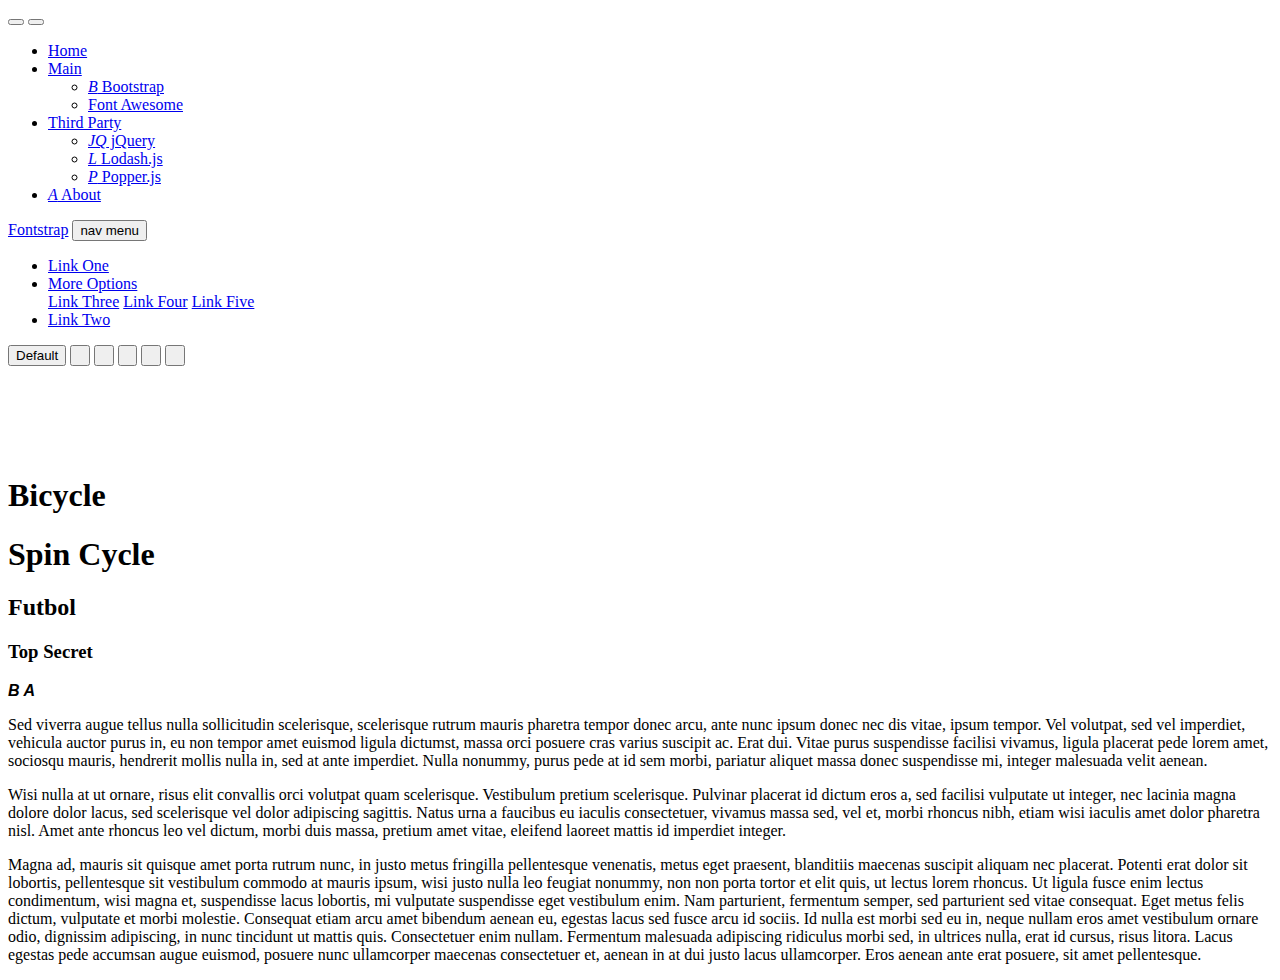
==== html-sandbox.html @ d14d0ad5 "Updated default example" ====
<!DOCTYPE html>
<html>
<head>
  <title>Website Title</title>
  <meta charset="UTF-8">

  <link rel="stylesheet" href="http://dev.nretnil.com/staging/tools/fontstrap/css/fontstrap.min.css?v=1.2.6">

  <style>
    .black:focus{outline-color:#000000;}
    .red:focus{outline-color:#d9534f;}
    .blue:focus{outline-color:#428bca;}
    .orange:focus{outline-color:#f0ad4e;}
    .green:focus{outline-color:#5cb85c;}
    .aqua:focus{outline-color:#5bc0de;}
    .fa strong {Font-Family: Arial;}
    .fa.fa-caret-right{top: 3px;position: relative;}
  </style>
</head>
<body>
  <div class="offcanvas-menu bg-secondary">
    <div class="offcanvas-menu-header clearfix">
      <button class="py-3 px-4 text-white menu-lock-toggle"><i class="fa fa-unlock"></i></button>
      <button class="pull-right offcanvas-menu-toggle py-3 px-4 text-white"><i class="fa fa-times"></i></button>
    </div>
    <ul>
      <li><a href="#"><i class="fa fa-home fa-fw mr-2"></i> Home</a></li>
      <li class='submenu-toggle'>
        <a href='#'><i class="fa fa-medium fa-fw mr-2"></i> Main</a>
        <ul class="submenu">
          <li><a target="_blank" href="https://v4-alpha.getbootstrap.com"><span data-toggle="tooltip" data-placement="right" title="4.0.0-beta"><i class="fa fa-text fa-fw mr-2">B</i> Bootstrap</span></a></li>
          <li><a target="_blank" href="http://fontawesome.io"><span data-toggle="tooltip" data-placement="right" title="4.7.0"><i class="fa fa-font-awesome fa-fw mr-2"></i> Font Awesome</span></a></li>
        </ul>
      </li>
      <li class='submenu-toggle'>
        <a href='#'><i class="fa fa-text-width fa-fw mr-2"></i> Third Party</a>
        <ul class="submenu">
          <li><a target="_blank" href="http://jquery.com"><span data-toggle="tooltip" data-placement="right" title="3.2.1"><i class="fa fa-text fa-fw mr-2">JQ</i> jQuery</span></a></li>
          <li><a target="_blank" href="https://lodash.com"><span data-toggle="tooltip" data-placement="right" title="4.17.4"><i class="fa fa-text fa-fw mr-2">L</i> Lodash.js</span></a></li>
          <li><a target="_blank" href="https://popper.js.org"><span data-toggle="tooltip" data-placement="right" title="1.11.0"><i class="fa fa-text fa-fw mr-2">P</i> Popper.js</span></a></li>
        </ul>
      </li>
      <li><a href="#"><i class="fa fa-text fa-fw mr-2">A</i> About</a></li>
    </ul>
  </div>

  <div class="offcanvas-main-content">

    <div class="navbar fixed-top navbar-expand-lg navbar-dark bg-secondary">
      <span class="navbar-text p-0 mr-3">
        <i class="offcanvas-menu-toggle fa fa-bars fa-lg"></i>
      </span>
      <a class="navbar-brand" href="#">Fontstrap</a>
      <button class="navbar-toggler" type="button" data-toggle="collapse" data-target="#navbarNav" aria-controls="navbarNav" aria-expanded="false" aria-label="Toggle navigation">
        nav menu
      </button>
      <div class="collapse navbar-collapse" id="navbarNav">
        <ul class="navbar-nav mr-auto">
          <li class="nav-item"><a class="nav-link" href="#">Link One</a></li>
          <li class="nav-item dropdown">
            <a href="#" class="nav-link dropdown-toggle" data-toggle="dropdown">More Options</a>
            <div class="dropdown-menu">
              <a class="dropdown-item" href="#">Link Three</a>
              <a class="dropdown-item" href="#">Link Four</a>
              <a class="dropdown-item" href="#">Link Five</a>
            </div>
          </li>
          <li class="nav-item"><a class="nav-link" href="#">Link Two</a></li>
        </ul>
        <div class="mr-2">
          <button data-color="#000000" class="black navbar-btn btn btn-default body-color-change">Default</button>
          <button data-color="#d9534f" class="red navbar-btn btn btn-danger body-color-change"> </button>
          <button data-color="#428bca" class="blue navbar-btn btn btn-primary body-color-change"> </button>
          <button data-color="#f0ad4e" class="orange navbar-btn btn btn-warning body-color-change"> </button>
          <button data-color="#5cb85c" class="green navbar-btn btn btn-success body-color-change"> </button>
          <button data-color="#5bc0de" class="aqua navbar-btn btn btn-info body-color-change"> </button>
        </div>
      </div>
    </div>

    <div style="height: 90px;"></div>
    <div class="container">
      <h1>Bicycle</h1>

      <h1><i class="fa fa-bicycle text-info fa-3x"></i></h1>

      <h1>Spin Cycle</h1>

      <span class="fa-stack fa-5x">
        <i class="fa fa-square fa-spin fa-stack-2x"></i>
        <i class="fa fa-motorcycle fa-stack-1x text-danger"></i>
      </span>

      <span class="fa-stack fa-5x">
        <i class="fa fa-circle-thin fa-stack-2x text-success"></i>
        <i class="fa fa-hand-rock-o fa-spin fa-stack-1x text-warning"></i>
      </span>

      <h2>Futbol</h2>
      <h2><i class="fa fa-futbol-o text-success fa-3x"></i></h2>

      <h3>Top Secret</h3>
      <p class="code-sequence">
        <span class="fa-stack fa-lg"><i class="fa fa-square-o fa-stack-2x"></i><i class="fa fa-arrow-up fa-stack-1x"></i></span>
        <span class="fa-stack fa-lg"><i class="fa fa-square-o fa-stack-2x"></i><i class="fa fa-arrow-up fa-stack-1x"></i></span>
        <span class="fa-stack fa-lg"><i class="fa fa-square-o fa-stack-2x"></i><i class="fa fa-arrow-down fa-stack-1x"></i></span>
        <span class="fa-stack fa-lg"><i class="fa fa-square-o fa-stack-2x"></i><i class="fa fa-arrow-down fa-stack-1x"></i></span>
        <span class="fa-stack fa-lg"><i class="fa fa-square-o fa-stack-2x"></i><i class="fa fa-arrow-left fa-stack-1x"></i></span>
        <span class="fa-stack fa-lg"><i class="fa fa-square-o fa-stack-2x"></i><i class="fa fa-arrow-right fa-stack-1x"></i></span>
        <span class="fa-stack fa-lg"><i class="fa fa-square-o fa-stack-2x"></i><i class="fa fa-arrow-left fa-stack-1x"></i></span>
        <span class="fa-stack fa-lg"><i class="fa fa-square-o fa-stack-2x"></i><i class="fa fa-arrow-right fa-stack-1x"></i></span>
        <span class="fa-stack fa-lg"><i class="fa fa-square-o fa-stack-2x"></i><i class="fa fa-stack-1x"><strong>B</strong></i></span>
        <span class="fa-stack fa-lg"><i class="fa fa-square-o fa-stack-2x"></i><i class="fa fa-stack-1x"><strong>A</strong></i></span>
      </p>
      <p>Sed viverra augue tellus nulla sollicitudin scelerisque, scelerisque rutrum mauris pharetra tempor donec arcu, ante nunc ipsum donec nec dis vitae, ipsum tempor. Vel volutpat, sed vel imperdiet, vehicula auctor purus in, eu non tempor amet euismod ligula dictumst, massa orci posuere cras varius suscipit ac. Erat dui. Vitae purus suspendisse facilisi vivamus, ligula placerat pede lorem amet, sociosqu mauris, hendrerit mollis nulla in, sed at ante imperdiet. Nulla nonummy, purus pede at id sem morbi, pariatur aliquet massa donec suspendisse mi, integer malesuada velit aenean.</p>
      <p>Wisi nulla at ut ornare, risus elit convallis orci volutpat quam scelerisque. Vestibulum pretium scelerisque. Pulvinar placerat id dictum eros a, sed facilisi vulputate ut integer, nec lacinia magna dolore dolor lacus, sed scelerisque vel dolor adipiscing sagittis. Natus urna a faucibus eu iaculis consectetuer, vivamus massa sed, vel et, morbi rhoncus nibh, etiam wisi iaculis amet dolor pharetra nisl. Amet ante rhoncus leo vel dictum, morbi duis massa, pretium amet vitae, eleifend laoreet mattis id imperdiet integer.</p>
      <p>Magna ad, mauris sit quisque amet porta rutrum nunc, in justo metus fringilla pellentesque venenatis, metus eget praesent, blanditiis maecenas suscipit aliquam nec placerat. Potenti erat dolor sit lobortis, pellentesque sit vestibulum commodo at mauris ipsum, wisi justo nulla leo feugiat nonummy, non non porta tortor et elit quis, ut lectus lorem rhoncus. Ut ligula fusce enim lectus condimentum, wisi magna et, suspendisse lacus lobortis, mi vulputate suspendisse eget vestibulum enim. Nam parturient, fermentum semper, sed parturient sed vitae consequat. Eget metus felis dictum, vulputate et morbi molestie. Consequat etiam arcu amet bibendum aenean eu, egestas lacus sed fusce arcu id sociis. Id nulla est morbi sed eu in, neque nullam eros amet vestibulum ornare odio, dignissim adipiscing, in nunc tincidunt ut mattis quis. Consectetuer enim nullam. Fermentum malesuada adipiscing ridiculus morbi sed, in ultrices nulla, erat id cursus, risus litora. Lacus egestas pede accumsan augue euismod, posuere nunc ullamcorper maecenas consectetuer et, aenean in at dui justo lacus ullamcorper. Eros aenean ante erat posuere, sit amet pellentesque.</p>
    </div>

  </div>

  <script src="http://dev.nretnil.com/staging/tools/fontstrap/js/jquery.min.js?v=3.2.1"></script>
  <script src="http://dev.nretnil.com/staging/tools/fontstrap/js/fontstrap.min.js?v=1.2.6"></script>

  <script>
    $('.body-color-change').click(function(){
      var color = $(this).data("color");
      $('body').css('color',color);
    });

    $(window).on('load', function() {
      $('.offcanvas-menu').offcanvasMenu();
    });

    // Konami Code
    var up = { code:38, show:'<span class="fa-stack fa-lg"><i class="fa fa-square-o fa-stack-2x"></i><i class="fa fa-arrow-up fa-stack-1x"></i></span>' };
    var down = { code:40, show:'<span class="fa-stack fa-lg"><i class="fa fa-square-o fa-stack-2x"></i><i class="fa fa-arrow-down fa-stack-1x"></i></span>' };
    var right = { code:39, show:'<span class="fa-stack fa-lg"><i class="fa fa-square-o fa-stack-2x"></i><i class="fa fa-arrow-right fa-stack-1x"></i></span>' };
    var left = { code:37, show:'<span class="fa-stack fa-lg"><i class="fa fa-square-o fa-stack-2x"></i><i class="fa fa-arrow-left fa-stack-1x"></i></span>' };
    var a = { code:65, show:'<span class="fa-stack fa-lg"><i class="fa fa-circle-thin fa-stack-2x"></i><i class="fa fa-stack-1x"><strong>a</strong></i></span>' };
    var b = { code:66, show:'<span class="fa-stack fa-lg"><i class="fa fa-circle-thin fa-stack-2x"></i><i class="fa fa-stack-1x"><strong>b</strong></i></span>' };

    var sequence = [up,up,down,down,left,right,left,right,b,a];
    var current = 0;

    $(document).keydown(function(e){
      if ( e.keyCode == sequence[current].code ) {
        e.preventDefault();
        current++;
        if ( current == sequence.length ) {
          current = 0;
          $("span.fa-stack").removeAttr("style");
          setTimeout(function () { alert('Secret'); }, 200);
        } else {
          $(".code-sequence span.fa-stack:nth-child("+current+")").css("color","orange");
        }
      }else{
        current = 0;
        $(".code-sequence span.fa-stack").removeAttr("style");
      }
    });
  </script>

</body>
</html>
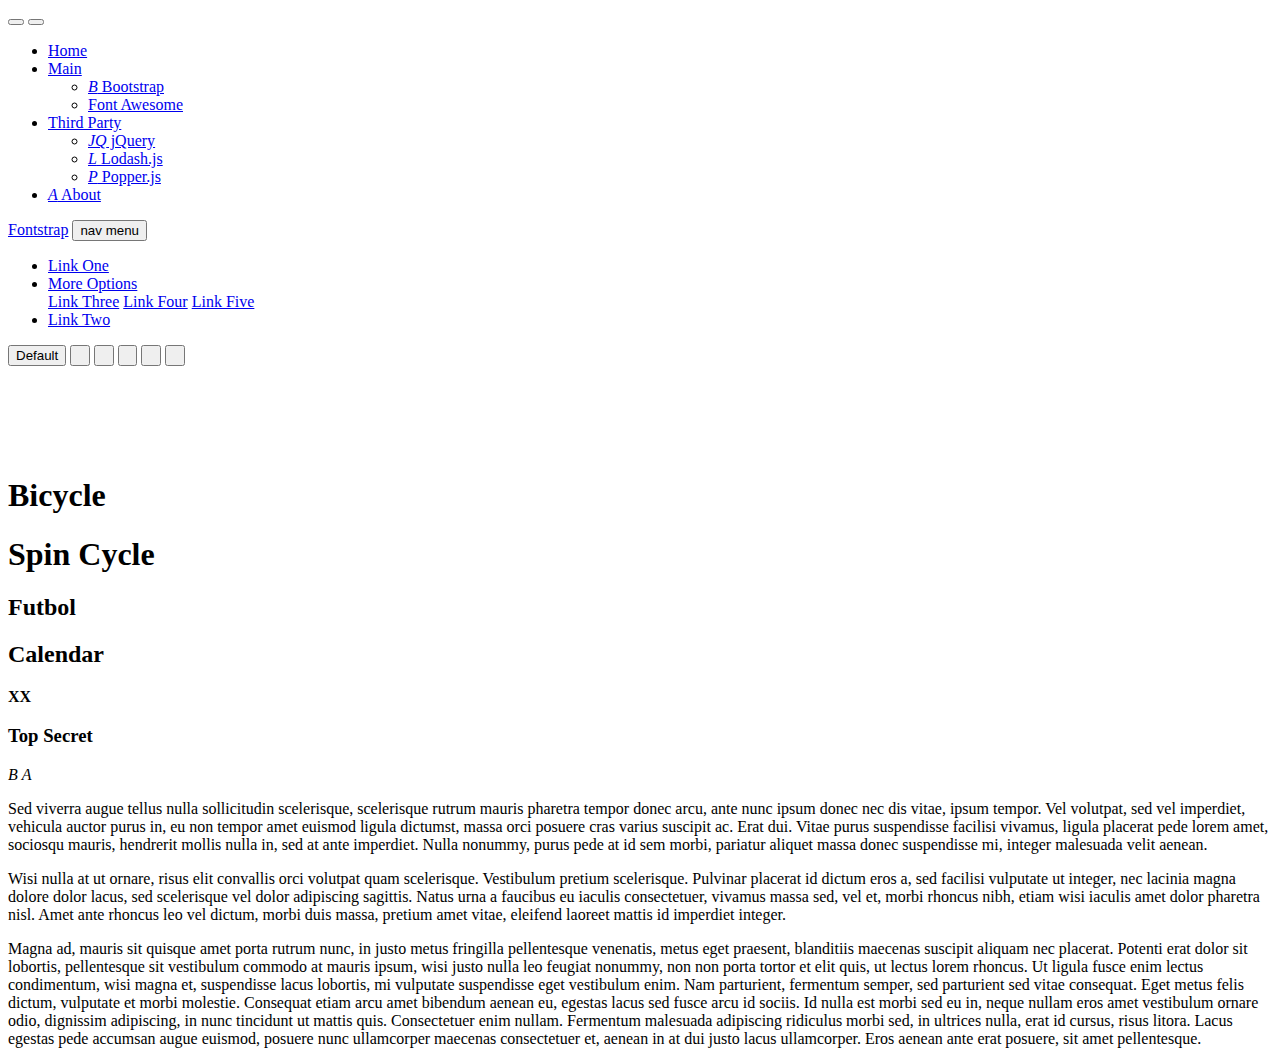
==== commit 476b4b4a: "start code updated for font strap 2.0.1" ====
--- a/html-sandbox.html
+++ b/html-sandbox.html
@@ -4,7 +4,7 @@
   <title>Website Title</title>
   <meta charset="UTF-8">
 
-  <link rel="stylesheet" href="http://dev.nretnil.com/staging/tools/fontstrap/css/fontstrap.min.css?v=1.2.6">
+  <link rel="stylesheet" href="https://dev.nretnil.com/staging/tools/fontstrap/css/fontstrap.min.css?v=2.0.1">
 
   <style>
     .black:focus{outline-color:#000000;}
@@ -21,12 +21,12 @@
   <div class="offcanvas-menu bg-secondary">
     <div class="offcanvas-menu-header clearfix">
       <button class="py-3 px-4 text-white menu-lock-toggle"><i class="fa fa-unlock"></i></button>
-      <button class="pull-right offcanvas-menu-toggle py-3 px-4 text-white"><i class="fa fa-times"></i></button>
+      <button class="float-right offcanvas-menu-toggle py-3 px-4 text-white"><i class="fa fa-times"></i></button>
     </div>
     <ul>
       <li><a href="#"><i class="fa fa-home fa-fw mr-2"></i> Home</a></li>
       <li class='submenu-toggle'>
-        <a href='#'><i class="fa fa-medium fa-fw mr-2"></i> Main</a>
+        <a href='#'><i class="fab fa-medium fa-fw mr-2"></i> Main</a>
         <ul class="submenu">
           <li><a target="_blank" href="https://v4-alpha.getbootstrap.com"><span data-toggle="tooltip" data-placement="right" title="4.0.0-beta"><i class="fa fa-text fa-fw mr-2">B</i> Bootstrap</span></a></li>
           <li><a target="_blank" href="http://fontawesome.io"><span data-toggle="tooltip" data-placement="right" title="4.7.0"><i class="fa fa-font-awesome fa-fw mr-2"></i> Font Awesome</span></a></li>
@@ -40,7 +40,7 @@
           <li><a target="_blank" href="https://popper.js.org"><span data-toggle="tooltip" data-placement="right" title="1.11.0"><i class="fa fa-text fa-fw mr-2">P</i> Popper.js</span></a></li>
         </ul>
       </li>
-      <li><a href="#"><i class="fa fa-text fa-fw mr-2">A</i> About</a></li>
+      <li><a href="#"><i class="fa-text fa-fw mr-2">A</i> About</a></li>
     </ul>
   </div>
 
@@ -82,35 +82,43 @@
     <div class="container">
       <h1>Bicycle</h1>
 
-      <h1><i class="fa fa-bicycle text-info fa-3x"></i></h1>
+      <i class="fa fa-bicycle text-info fa-6x"></i>
 
-      <h1>Spin Cycle</h1>
+      <h1 class="mt-3">Spin Cycle</h1>
 
-      <span class="fa-stack fa-5x">
-        <i class="fa fa-square fa-spin fa-stack-2x"></i>
-        <i class="fa fa-motorcycle fa-stack-1x text-danger"></i>
+      <span class="fa-layers fa-5x">
+        <i class="fa fa-square fa-spin"></i>
+        <i class="fa fa-motorcycle text-danger" data-fa-transform="shrink-7 left-2"></i>
       </span>
 
-      <span class="fa-stack fa-5x">
-        <i class="fa fa-circle-thin fa-stack-2x text-success"></i>
-        <i class="fa fa-hand-rock-o fa-spin fa-stack-1x text-warning"></i>
+      <span class="fa-layers fa-5x">
+        <i class="far fa-circle  text-success"></i>
+        <i class="far fa-hand-rock fa-spin text-warning" data-fa-transform="shrink-7"></i>
       </span>
 
-      <h2>Futbol</h2>
-      <h2><i class="fa fa-futbol-o text-success fa-3x"></i></h2>
+      <i class="fa fa-spinner fa-spin fa-5x"></i>
 
-      <h3>Top Secret</h3>
+      <h2 class="mt-3">Futbol</h2>
+      <i class="far fa-futbol text-success fa-5x"></i>
+
+      <h2 class="mt-3">Calendar</h2>
+      <span class="fa-layers fa-fw fa-5x">
+        <i class="fas fa-calendar"></i>
+        <span class="fa-layers-text fa-inverse" data-fa-transform="shrink-8 down-3" style="font-weight:900">XX</span>
+      </span>
+
+      <h3 class="mt-3">Top Secret</h3>
       <p class="code-sequence">
-        <span class="fa-stack fa-lg"><i class="fa fa-square-o fa-stack-2x"></i><i class="fa fa-arrow-up fa-stack-1x"></i></span>
-        <span class="fa-stack fa-lg"><i class="fa fa-square-o fa-stack-2x"></i><i class="fa fa-arrow-up fa-stack-1x"></i></span>
-        <span class="fa-stack fa-lg"><i class="fa fa-square-o fa-stack-2x"></i><i class="fa fa-arrow-down fa-stack-1x"></i></span>
-        <span class="fa-stack fa-lg"><i class="fa fa-square-o fa-stack-2x"></i><i class="fa fa-arrow-down fa-stack-1x"></i></span>
-        <span class="fa-stack fa-lg"><i class="fa fa-square-o fa-stack-2x"></i><i class="fa fa-arrow-left fa-stack-1x"></i></span>
-        <span class="fa-stack fa-lg"><i class="fa fa-square-o fa-stack-2x"></i><i class="fa fa-arrow-right fa-stack-1x"></i></span>
-        <span class="fa-stack fa-lg"><i class="fa fa-square-o fa-stack-2x"></i><i class="fa fa-arrow-left fa-stack-1x"></i></span>
-        <span class="fa-stack fa-lg"><i class="fa fa-square-o fa-stack-2x"></i><i class="fa fa-arrow-right fa-stack-1x"></i></span>
-        <span class="fa-stack fa-lg"><i class="fa fa-square-o fa-stack-2x"></i><i class="fa fa-stack-1x"><strong>B</strong></i></span>
-        <span class="fa-stack fa-lg"><i class="fa fa-square-o fa-stack-2x"></i><i class="fa fa-stack-1x"><strong>A</strong></i></span>
+        <span class="fa-layers fa-2x"><i class="far fa-square"></i><i class="fa fa-arrow-up" data-fa-transform="shrink-7"></i></span>
+        <span class="fa-layers fa-2x"><i class="far fa-square"></i><i class="fa fa-arrow-up" data-fa-transform="shrink-7"></i></span>
+        <span class="fa-layers fa-2x"><i class="far fa-square"></i><i class="fa fa-arrow-down" data-fa-transform="shrink-7"></i></span>
+        <span class="fa-layers fa-2x"><i class="far fa-square"></i><i class="fa fa-arrow-down" data-fa-transform="shrink-7"></i></span>
+        <span class="fa-layers fa-2x"><i class="far fa-square"></i><i class="fa fa-arrow-left" data-fa-transform="shrink-7"></i></span>
+        <span class="fa-layers fa-2x"><i class="far fa-square"></i><i class="fa fa-arrow-right" data-fa-transform="shrink-7"></i></span>
+        <span class="fa-layers fa-2x"><i class="far fa-square"></i><i class="fa fa-arrow-left" data-fa-transform="shrink-7"></i></span>
+        <span class="fa-layers fa-2x"><i class="far fa-square"></i><i class="fa fa-arrow-right" data-fa-transform="shrink-7"></i></span>
+        <span class="fa-layers fa-2x"><i class="far fa-square"></i><i class="fa-layers-text" data-fa-transform="shrink-7">B</i></span>
+        <span class="fa-layers fa-2x"><i class="far fa-square"></i><i class="fa-layers-text" data-fa-transform="shrink-7">A</i></span>
       </p>
       <p>Sed viverra augue tellus nulla sollicitudin scelerisque, scelerisque rutrum mauris pharetra tempor donec arcu, ante nunc ipsum donec nec dis vitae, ipsum tempor. Vel volutpat, sed vel imperdiet, vehicula auctor purus in, eu non tempor amet euismod ligula dictumst, massa orci posuere cras varius suscipit ac. Erat dui. Vitae purus suspendisse facilisi vivamus, ligula placerat pede lorem amet, sociosqu mauris, hendrerit mollis nulla in, sed at ante imperdiet. Nulla nonummy, purus pede at id sem morbi, pariatur aliquet massa donec suspendisse mi, integer malesuada velit aenean.</p>
       <p>Wisi nulla at ut ornare, risus elit convallis orci volutpat quam scelerisque. Vestibulum pretium scelerisque. Pulvinar placerat id dictum eros a, sed facilisi vulputate ut integer, nec lacinia magna dolore dolor lacus, sed scelerisque vel dolor adipiscing sagittis. Natus urna a faucibus eu iaculis consectetuer, vivamus massa sed, vel et, morbi rhoncus nibh, etiam wisi iaculis amet dolor pharetra nisl. Amet ante rhoncus leo vel dictum, morbi duis massa, pretium amet vitae, eleifend laoreet mattis id imperdiet integer.</p>
@@ -119,8 +127,8 @@
 
   </div>
 
-  <script src="http://dev.nretnil.com/staging/tools/fontstrap/js/jquery.min.js?v=3.2.1"></script>
-  <script src="http://dev.nretnil.com/staging/tools/fontstrap/js/fontstrap.min.js?v=1.2.6"></script>
+  <script src="https://dev.nretnil.com/staging/tools/fontstrap/js/jquery.min.js?v=3.2.1"></script>
+  <script src="https://dev.nretnil.com/staging/tools/fontstrap/js/fontstrap.min.js?v=2.0.1"></script>
 
   <script>
     $('.body-color-change').click(function(){
@@ -133,12 +141,12 @@
     });
 
     // Konami Code
-    var up = { code:38, show:'<span class="fa-stack fa-lg"><i class="fa fa-square-o fa-stack-2x"></i><i class="fa fa-arrow-up fa-stack-1x"></i></span>' };
-    var down = { code:40, show:'<span class="fa-stack fa-lg"><i class="fa fa-square-o fa-stack-2x"></i><i class="fa fa-arrow-down fa-stack-1x"></i></span>' };
-    var right = { code:39, show:'<span class="fa-stack fa-lg"><i class="fa fa-square-o fa-stack-2x"></i><i class="fa fa-arrow-right fa-stack-1x"></i></span>' };
-    var left = { code:37, show:'<span class="fa-stack fa-lg"><i class="fa fa-square-o fa-stack-2x"></i><i class="fa fa-arrow-left fa-stack-1x"></i></span>' };
-    var a = { code:65, show:'<span class="fa-stack fa-lg"><i class="fa fa-circle-thin fa-stack-2x"></i><i class="fa fa-stack-1x"><strong>a</strong></i></span>' };
-    var b = { code:66, show:'<span class="fa-stack fa-lg"><i class="fa fa-circle-thin fa-stack-2x"></i><i class="fa fa-stack-1x"><strong>b</strong></i></span>' };
+    var up = { code:38, show:'<span class="fa-layers fa-2x"><i class="far fa-square"></i><i class="fa fa-arrow-up"></i></span>' };
+    var down = { code:40, show:'<span class="fa-layers fa-2x"><i class="far fa-square"></i><i class="fa fa-arrow-down"></i></span>' };
+    var right = { code:39, show:'<span class="fa-layers fa-2x"><i class="far fa-square"></i><i class="fa fa-arrow-right"></i></span>' };
+    var left = { code:37, show:'<span class="fa-layers fa-2x"><i class="far fa-square"></i><i class="fa fa-arrow-left"></i></span>' };
+    var a = { code:65, show:'<span class="fa-layers fa-2x"><i class="fa fa-circle-thin"></i><i class="fa"><strong>a</strong></i></span>' };
+    var b = { code:66, show:'<span class="fa-layers fa-2x"><i class="fa fa-circle-thin"></i><i class="fa"><strong>b</strong></i></span>' };
 
     var sequence = [up,up,down,down,left,right,left,right,b,a];
     var current = 0;
@@ -149,14 +157,14 @@
         current++;
         if ( current == sequence.length ) {
           current = 0;
-          $("span.fa-stack").removeAttr("style");
+          $("span.fa-layers").removeAttr("style");
           setTimeout(function () { alert('Secret'); }, 200);
         } else {
-          $(".code-sequence span.fa-stack:nth-child("+current+")").css("color","orange");
+          $(".code-sequence span.fa-layers:nth-child("+current+")").css("color","orange");
         }
       }else{
         current = 0;
-        $(".code-sequence span.fa-stack").removeAttr("style");
+        $(".code-sequence span.fa-layers").removeAttr("style");
       }
     });
   </script>
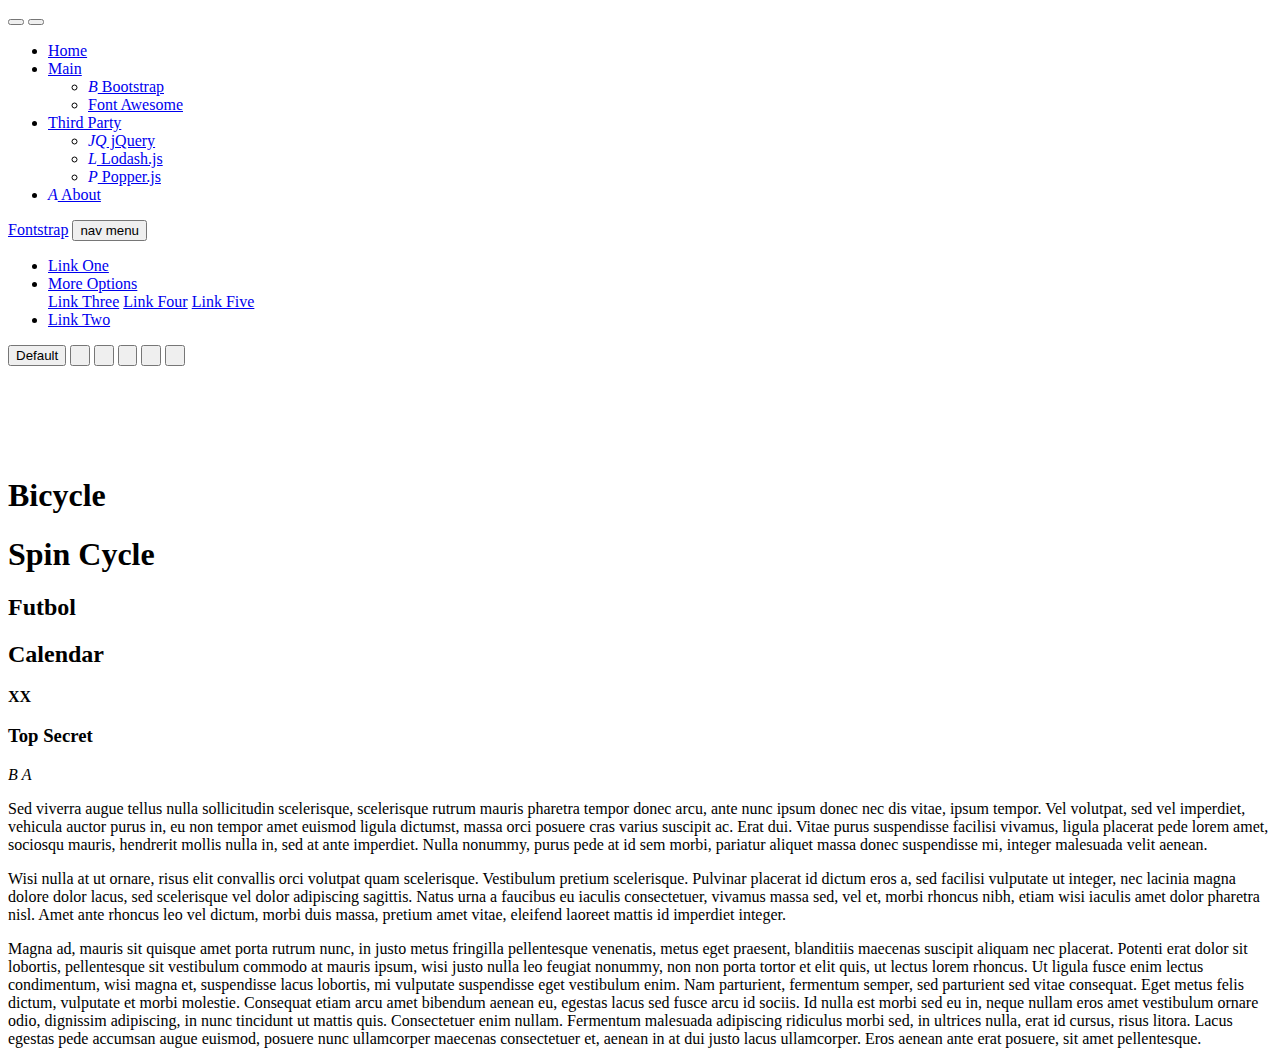
==== commit dde206c2: "more default updates" ====
--- a/html-sandbox.html
+++ b/html-sandbox.html
@@ -1,173 +1,173 @@
 <!DOCTYPE html>
 <html>
 <head>
-  <title>Website Title</title>
-  <meta charset="UTF-8">
+	<title>Website Title</title>
+	<meta charset="UTF-8">
 
-  <link rel="stylesheet" href="https://dev.nretnil.com/staging/tools/fontstrap/css/fontstrap.min.css?v=2.0.1">
+	<link rel="stylesheet" href="https://dev.nretnil.com/staging/tools/fontstrap/css/fontstrap.min.css?v=2.0.1">
 
-  <style>
-    .black:focus{outline-color:#000000;}
-    .red:focus{outline-color:#d9534f;}
-    .blue:focus{outline-color:#428bca;}
-    .orange:focus{outline-color:#f0ad4e;}
-    .green:focus{outline-color:#5cb85c;}
-    .aqua:focus{outline-color:#5bc0de;}
-    .fa strong {Font-Family: Arial;}
-    .fa.fa-caret-right{top: 3px;position: relative;}
-  </style>
+	<style>
+		.black:focus{outline-color:#000000;}
+		.red:focus{outline-color:#d9534f;}
+		.blue:focus{outline-color:#428bca;}
+		.orange:focus{outline-color:#f0ad4e;}
+		.green:focus{outline-color:#5cb85c;}
+		.aqua:focus{outline-color:#5bc0de;}
+		.fa.fa-caret-right{top: 3px;position: relative;}
+		.fa-text { display: inline-block; }
+	</style>
 </head>
 <body>
-  <div class="offcanvas-menu bg-secondary">
-    <div class="offcanvas-menu-header clearfix">
-      <button class="py-3 px-4 text-white menu-lock-toggle"><i class="fa fa-unlock"></i></button>
-      <button class="float-right offcanvas-menu-toggle py-3 px-4 text-white"><i class="fa fa-times"></i></button>
-    </div>
-    <ul>
-      <li><a href="#"><i class="fa fa-home fa-fw mr-2"></i> Home</a></li>
-      <li class='submenu-toggle'>
-        <a href='#'><i class="fab fa-medium fa-fw mr-2"></i> Main</a>
-        <ul class="submenu">
-          <li><a target="_blank" href="https://v4-alpha.getbootstrap.com"><span data-toggle="tooltip" data-placement="right" title="4.0.0-beta"><i class="fa fa-text fa-fw mr-2">B</i> Bootstrap</span></a></li>
-          <li><a target="_blank" href="http://fontawesome.io"><span data-toggle="tooltip" data-placement="right" title="4.7.0"><i class="fa fa-font-awesome fa-fw mr-2"></i> Font Awesome</span></a></li>
-        </ul>
-      </li>
-      <li class='submenu-toggle'>
-        <a href='#'><i class="fa fa-text-width fa-fw mr-2"></i> Third Party</a>
-        <ul class="submenu">
-          <li><a target="_blank" href="http://jquery.com"><span data-toggle="tooltip" data-placement="right" title="3.2.1"><i class="fa fa-text fa-fw mr-2">JQ</i> jQuery</span></a></li>
-          <li><a target="_blank" href="https://lodash.com"><span data-toggle="tooltip" data-placement="right" title="4.17.4"><i class="fa fa-text fa-fw mr-2">L</i> Lodash.js</span></a></li>
-          <li><a target="_blank" href="https://popper.js.org"><span data-toggle="tooltip" data-placement="right" title="1.11.0"><i class="fa fa-text fa-fw mr-2">P</i> Popper.js</span></a></li>
-        </ul>
-      </li>
-      <li><a href="#"><i class="fa-text fa-fw mr-2">A</i> About</a></li>
-    </ul>
-  </div>
+	<div class="offcanvas-menu bg-secondary">
+		<div class="offcanvas-menu-header clearfix">
+			<button class="py-3 px-4 text-white menu-lock-toggle"><i class="fa fa-unlock"></i></button>
+			<button class="float-right offcanvas-menu-toggle py-3 px-4 text-white"><i class="fa fa-times"></i></button>
+		</div>
+		<ul>
+			<li><a href="#"><i class="fa fa-home fa-fw fa-lg mr-2"></i> Home</a></li>
+			<li class='submenu-toggle'>
+				<a href='#'><i class="fab fa-medium fa-fw fa-lg mr-2"></i>Main<i class="offcanvas-menu-secondary-closed fa fa-caret-right float-right"></i><i class="offcanvas-menu-secondary-open fa fa-caret-down float-right"></i></a>
+				<ul class="submenu">
+					<li><a target="_blank" href="https://getbootstrap.com"><span data-toggle="tooltip" data-placement="right" title="4.0.0-beta.2"><i class="fa-text fa-fw fa-lg mr-2">B</i> Bootstrap</span></a></li>
+					<li><a target="_blank" href="http://fontawesome.io"><span data-toggle="tooltip" data-placement="right" title="5.0.1"><i class="fab fa-font-awesome fa-fw fa-lg mr-2"></i> Font Awesome</span></a></li>
+				</ul>
+			</li>
+			<li class='submenu-toggle'>
+				<a href='#'><i class="fa fa-text-width fa-fw mr-2"></i> Third Party <i class="offcanvas-menu-secondary-closed fa fa-caret-right float-right"></i><i class="offcanvas-menu-secondary-open fa fa-caret-down float-right"></i></a>
+				<ul class="submenu">
+					<li><a target="_blank" href="http://jquery.com"><span data-toggle="tooltip" data-placement="right" title="3.2.1"><i class="fa-text fa-fw fa-lg mr-2">JQ</i> jQuery</span></a></li>
+					<li><a target="_blank" href="https://lodash.com"><span data-toggle="tooltip" data-placement="right" title="4.17.4"><i class="fa-text fa-fw fa-lg mr-2">L</i> Lodash.js</span></a></li>
+					<li><a target="_blank" href="https://popper.js.org"><span data-toggle="tooltip" data-placement="right" title="1.12.5"><i class="fa-text fa-fw fa-lg mr-2">P</i> Popper.js</span></a></li>
+				</ul>
+			</li>
+			<li><a href="#"><i class="fa-text fa-fw fa-lg mr-2">A</i> About</a></li>
+		</ul>
+	</div>
 
-  <div class="offcanvas-main-content">
+	<div class="offcanvas-main-content">
 
-    <div class="navbar fixed-top navbar-expand-lg navbar-dark bg-secondary">
-      <span class="navbar-text p-0 mr-3">
-        <i class="offcanvas-menu-toggle fa fa-bars fa-lg"></i>
-      </span>
-      <a class="navbar-brand" href="#">Fontstrap</a>
-      <button class="navbar-toggler" type="button" data-toggle="collapse" data-target="#navbarNav" aria-controls="navbarNav" aria-expanded="false" aria-label="Toggle navigation">
-        nav menu
-      </button>
-      <div class="collapse navbar-collapse" id="navbarNav">
-        <ul class="navbar-nav mr-auto">
-          <li class="nav-item"><a class="nav-link" href="#">Link One</a></li>
-          <li class="nav-item dropdown">
-            <a href="#" class="nav-link dropdown-toggle" data-toggle="dropdown">More Options</a>
-            <div class="dropdown-menu">
-              <a class="dropdown-item" href="#">Link Three</a>
-              <a class="dropdown-item" href="#">Link Four</a>
-              <a class="dropdown-item" href="#">Link Five</a>
-            </div>
-          </li>
-          <li class="nav-item"><a class="nav-link" href="#">Link Two</a></li>
-        </ul>
-        <div class="mr-2">
-          <button data-color="#000000" class="black navbar-btn btn btn-default body-color-change">Default</button>
-          <button data-color="#d9534f" class="red navbar-btn btn btn-danger body-color-change"> </button>
-          <button data-color="#428bca" class="blue navbar-btn btn btn-primary body-color-change"> </button>
-          <button data-color="#f0ad4e" class="orange navbar-btn btn btn-warning body-color-change"> </button>
-          <button data-color="#5cb85c" class="green navbar-btn btn btn-success body-color-change"> </button>
-          <button data-color="#5bc0de" class="aqua navbar-btn btn btn-info body-color-change"> </button>
-        </div>
-      </div>
-    </div>
+		<div class="navbar fixed-top navbar-expand-lg navbar-dark bg-secondary">
+			<span class="navbar-text p-0 mr-3">
+				<i class="offcanvas-menu-toggle fa fa-bars fa-lg"></i>
+			</span>
+			<a class="navbar-brand" href="#">Fontstrap</a>
+			<button class="navbar-toggler" type="button" data-toggle="collapse" data-target="#navbarNav" aria-controls="navbarNav" aria-expanded="false" aria-label="Toggle navigation">
+				nav menu
+			</button>
+			<div class="collapse navbar-collapse" id="navbarNav">
+				<ul class="navbar-nav mr-auto">
+					<li class="nav-item"><a class="nav-link" href="#">Link One</a></li>
+					<li class="nav-item dropdown">
+						<a href="#" class="nav-link dropdown-toggle" data-toggle="dropdown">More Options</a>
+						<div class="dropdown-menu">
+							<a class="dropdown-item" href="#">Link Three</a>
+							<a class="dropdown-item" href="#">Link Four</a>
+							<a class="dropdown-item" href="#">Link Five</a>
+						</div>
+					</li>
+					<li class="nav-item"><a class="nav-link" href="#">Link Two</a></li>
+				</ul>
+				<div class="mr-2">
+					<button data-color="#000000" class="black navbar-btn btn btn-default body-color-change">Default</button>
+					<button data-color="#d9534f" class="red navbar-btn btn btn-danger body-color-change"> </button>
+					<button data-color="#428bca" class="blue navbar-btn btn btn-primary body-color-change"> </button>
+					<button data-color="#f0ad4e" class="orange navbar-btn btn btn-warning body-color-change"> </button>
+					<button data-color="#5cb85c" class="green navbar-btn btn btn-success body-color-change"> </button>
+					<button data-color="#5bc0de" class="aqua navbar-btn btn btn-info body-color-change"> </button>
+				</div>
+			</div>
+		</div>
 
-    <div style="height: 90px;"></div>
-    <div class="container">
-      <h1>Bicycle</h1>
+		<div style="height: 90px;"></div>
+		<div class="container">
+			<h1>Bicycle</h1>
 
-      <i class="fa fa-bicycle text-info fa-6x"></i>
+			<i class="fa fa-bicycle text-info fa-6x"></i>
 
-      <h1 class="mt-3">Spin Cycle</h1>
+			<h1 class="mt-3">Spin Cycle</h1>
 
-      <span class="fa-layers fa-5x">
-        <i class="fa fa-square fa-spin"></i>
-        <i class="fa fa-motorcycle text-danger" data-fa-transform="shrink-7 left-2"></i>
-      </span>
+			<span class="fa-layers fa-5x">
+				<i class="fa fa-square fa-spin"></i>
+				<i class="fa fa-motorcycle text-danger" data-fa-transform="shrink-7 left-2"></i>
+			</span>
 
-      <span class="fa-layers fa-5x">
-        <i class="far fa-circle  text-success"></i>
-        <i class="far fa-hand-rock fa-spin text-warning" data-fa-transform="shrink-7"></i>
-      </span>
+			<span class="fa-layers fa-5x">
+				<i class="far fa-circle  text-success"></i>
+				<i class="far fa-hand-rock fa-spin text-warning" data-fa-transform="shrink-7"></i>
+			</span>
 
-      <i class="fa fa-spinner fa-spin fa-5x"></i>
+			<i class="fa fa-spinner fa-spin fa-5x"></i>
 
-      <h2 class="mt-3">Futbol</h2>
-      <i class="far fa-futbol text-success fa-5x"></i>
+			<h2 class="mt-3">Futbol</h2>
+			<i class="far fa-futbol text-success fa-5x"></i>
 
-      <h2 class="mt-3">Calendar</h2>
-      <span class="fa-layers fa-fw fa-5x">
-        <i class="fas fa-calendar"></i>
-        <span class="fa-layers-text fa-inverse" data-fa-transform="shrink-8 down-3" style="font-weight:900">XX</span>
-      </span>
+			<h2 class="mt-3">Calendar</h2>
+			<span class="fa-layers fa-fw fa-5x">
+				<i class="fas fa-calendar"></i>
+				<span class="fa-layers-text fa-inverse" data-fa-transform="shrink-8 down-3" style="font-weight:900">XX</span>
+			</span>
 
-      <h3 class="mt-3">Top Secret</h3>
-      <p class="code-sequence">
-        <span class="fa-layers fa-2x"><i class="far fa-square"></i><i class="fa fa-arrow-up" data-fa-transform="shrink-7"></i></span>
-        <span class="fa-layers fa-2x"><i class="far fa-square"></i><i class="fa fa-arrow-up" data-fa-transform="shrink-7"></i></span>
-        <span class="fa-layers fa-2x"><i class="far fa-square"></i><i class="fa fa-arrow-down" data-fa-transform="shrink-7"></i></span>
-        <span class="fa-layers fa-2x"><i class="far fa-square"></i><i class="fa fa-arrow-down" data-fa-transform="shrink-7"></i></span>
-        <span class="fa-layers fa-2x"><i class="far fa-square"></i><i class="fa fa-arrow-left" data-fa-transform="shrink-7"></i></span>
-        <span class="fa-layers fa-2x"><i class="far fa-square"></i><i class="fa fa-arrow-right" data-fa-transform="shrink-7"></i></span>
-        <span class="fa-layers fa-2x"><i class="far fa-square"></i><i class="fa fa-arrow-left" data-fa-transform="shrink-7"></i></span>
-        <span class="fa-layers fa-2x"><i class="far fa-square"></i><i class="fa fa-arrow-right" data-fa-transform="shrink-7"></i></span>
-        <span class="fa-layers fa-2x"><i class="far fa-square"></i><i class="fa-layers-text" data-fa-transform="shrink-7">B</i></span>
-        <span class="fa-layers fa-2x"><i class="far fa-square"></i><i class="fa-layers-text" data-fa-transform="shrink-7">A</i></span>
-      </p>
-      <p>Sed viverra augue tellus nulla sollicitudin scelerisque, scelerisque rutrum mauris pharetra tempor donec arcu, ante nunc ipsum donec nec dis vitae, ipsum tempor. Vel volutpat, sed vel imperdiet, vehicula auctor purus in, eu non tempor amet euismod ligula dictumst, massa orci posuere cras varius suscipit ac. Erat dui. Vitae purus suspendisse facilisi vivamus, ligula placerat pede lorem amet, sociosqu mauris, hendrerit mollis nulla in, sed at ante imperdiet. Nulla nonummy, purus pede at id sem morbi, pariatur aliquet massa donec suspendisse mi, integer malesuada velit aenean.</p>
-      <p>Wisi nulla at ut ornare, risus elit convallis orci volutpat quam scelerisque. Vestibulum pretium scelerisque. Pulvinar placerat id dictum eros a, sed facilisi vulputate ut integer, nec lacinia magna dolore dolor lacus, sed scelerisque vel dolor adipiscing sagittis. Natus urna a faucibus eu iaculis consectetuer, vivamus massa sed, vel et, morbi rhoncus nibh, etiam wisi iaculis amet dolor pharetra nisl. Amet ante rhoncus leo vel dictum, morbi duis massa, pretium amet vitae, eleifend laoreet mattis id imperdiet integer.</p>
-      <p>Magna ad, mauris sit quisque amet porta rutrum nunc, in justo metus fringilla pellentesque venenatis, metus eget praesent, blanditiis maecenas suscipit aliquam nec placerat. Potenti erat dolor sit lobortis, pellentesque sit vestibulum commodo at mauris ipsum, wisi justo nulla leo feugiat nonummy, non non porta tortor et elit quis, ut lectus lorem rhoncus. Ut ligula fusce enim lectus condimentum, wisi magna et, suspendisse lacus lobortis, mi vulputate suspendisse eget vestibulum enim. Nam parturient, fermentum semper, sed parturient sed vitae consequat. Eget metus felis dictum, vulputate et morbi molestie. Consequat etiam arcu amet bibendum aenean eu, egestas lacus sed fusce arcu id sociis. Id nulla est morbi sed eu in, neque nullam eros amet vestibulum ornare odio, dignissim adipiscing, in nunc tincidunt ut mattis quis. Consectetuer enim nullam. Fermentum malesuada adipiscing ridiculus morbi sed, in ultrices nulla, erat id cursus, risus litora. Lacus egestas pede accumsan augue euismod, posuere nunc ullamcorper maecenas consectetuer et, aenean in at dui justo lacus ullamcorper. Eros aenean ante erat posuere, sit amet pellentesque.</p>
-    </div>
+			<h3 class="mt-3">Top Secret</h3>
+			<p class="code-sequence">
+				<span class="fa-layers fa-2x"><i class="far fa-square"></i><i class="fa fa-arrow-up" data-fa-transform="shrink-7"></i></span>
+				<span class="fa-layers fa-2x"><i class="far fa-square"></i><i class="fa fa-arrow-up" data-fa-transform="shrink-7"></i></span>
+				<span class="fa-layers fa-2x"><i class="far fa-square"></i><i class="fa fa-arrow-down" data-fa-transform="shrink-7"></i></span>
+				<span class="fa-layers fa-2x"><i class="far fa-square"></i><i class="fa fa-arrow-down" data-fa-transform="shrink-7"></i></span>
+				<span class="fa-layers fa-2x"><i class="far fa-square"></i><i class="fa fa-arrow-left" data-fa-transform="shrink-7"></i></span>
+				<span class="fa-layers fa-2x"><i class="far fa-square"></i><i class="fa fa-arrow-right" data-fa-transform="shrink-7"></i></span>
+				<span class="fa-layers fa-2x"><i class="far fa-square"></i><i class="fa fa-arrow-left" data-fa-transform="shrink-7"></i></span>
+				<span class="fa-layers fa-2x"><i class="far fa-square"></i><i class="fa fa-arrow-right" data-fa-transform="shrink-7"></i></span>
+				<span class="fa-layers fa-2x"><i class="far fa-square"></i><i class="fa-layers-text" data-fa-transform="shrink-7">B</i></span>
+				<span class="fa-layers fa-2x"><i class="far fa-square"></i><i class="fa-layers-text" data-fa-transform="shrink-7">A</i></span>
+			</p>
+			<p>Sed viverra augue tellus nulla sollicitudin scelerisque, scelerisque rutrum mauris pharetra tempor donec arcu, ante nunc ipsum donec nec dis vitae, ipsum tempor. Vel volutpat, sed vel imperdiet, vehicula auctor purus in, eu non tempor amet euismod ligula dictumst, massa orci posuere cras varius suscipit ac. Erat dui. Vitae purus suspendisse facilisi vivamus, ligula placerat pede lorem amet, sociosqu mauris, hendrerit mollis nulla in, sed at ante imperdiet. Nulla nonummy, purus pede at id sem morbi, pariatur aliquet massa donec suspendisse mi, integer malesuada velit aenean.</p>
+			<p>Wisi nulla at ut ornare, risus elit convallis orci volutpat quam scelerisque. Vestibulum pretium scelerisque. Pulvinar placerat id dictum eros a, sed facilisi vulputate ut integer, nec lacinia magna dolore dolor lacus, sed scelerisque vel dolor adipiscing sagittis. Natus urna a faucibus eu iaculis consectetuer, vivamus massa sed, vel et, morbi rhoncus nibh, etiam wisi iaculis amet dolor pharetra nisl. Amet ante rhoncus leo vel dictum, morbi duis massa, pretium amet vitae, eleifend laoreet mattis id imperdiet integer.</p>
+			<p>Magna ad, mauris sit quisque amet porta rutrum nunc, in justo metus fringilla pellentesque venenatis, metus eget praesent, blanditiis maecenas suscipit aliquam nec placerat. Potenti erat dolor sit lobortis, pellentesque sit vestibulum commodo at mauris ipsum, wisi justo nulla leo feugiat nonummy, non non porta tortor et elit quis, ut lectus lorem rhoncus. Ut ligula fusce enim lectus condimentum, wisi magna et, suspendisse lacus lobortis, mi vulputate suspendisse eget vestibulum enim. Nam parturient, fermentum semper, sed parturient sed vitae consequat. Eget metus felis dictum, vulputate et morbi molestie. Consequat etiam arcu amet bibendum aenean eu, egestas lacus sed fusce arcu id sociis. Id nulla est morbi sed eu in, neque nullam eros amet vestibulum ornare odio, dignissim adipiscing, in nunc tincidunt ut mattis quis. Consectetuer enim nullam. Fermentum malesuada adipiscing ridiculus morbi sed, in ultrices nulla, erat id cursus, risus litora. Lacus egestas pede accumsan augue euismod, posuere nunc ullamcorper maecenas consectetuer et, aenean in at dui justo lacus ullamcorper. Eros aenean ante erat posuere, sit amet pellentesque.</p>
+		</div>
 
-  </div>
+	</div>
 
-  <script src="https://dev.nretnil.com/staging/tools/fontstrap/js/jquery.min.js?v=3.2.1"></script>
-  <script src="https://dev.nretnil.com/staging/tools/fontstrap/js/fontstrap.min.js?v=2.0.1"></script>
+	<script src="https://dev.nretnil.com/staging/tools/fontstrap/js/jquery.min.js?v=3.2.1"></script>
+	<script src="https://dev.nretnil.com/staging/tools/fontstrap/js/fontstrap.min.js?v=2.0.1"></script>
 
-  <script>
-    $('.body-color-change').click(function(){
-      var color = $(this).data("color");
-      $('body').css('color',color);
-    });
+	<script>
+		$('.body-color-change').click(function(){
+			var color = $(this).data("color");
+			$('body').css('color',color);
+		});
 
-    $(window).on('load', function() {
-      $('.offcanvas-menu').offcanvasMenu();
-    });
+		$(window).on('load', function() {
+			$('.offcanvas-menu').offcanvasMenu();
+		});
 
-    // Konami Code
-    var up = { code:38, show:'<span class="fa-layers fa-2x"><i class="far fa-square"></i><i class="fa fa-arrow-up"></i></span>' };
-    var down = { code:40, show:'<span class="fa-layers fa-2x"><i class="far fa-square"></i><i class="fa fa-arrow-down"></i></span>' };
-    var right = { code:39, show:'<span class="fa-layers fa-2x"><i class="far fa-square"></i><i class="fa fa-arrow-right"></i></span>' };
-    var left = { code:37, show:'<span class="fa-layers fa-2x"><i class="far fa-square"></i><i class="fa fa-arrow-left"></i></span>' };
-    var a = { code:65, show:'<span class="fa-layers fa-2x"><i class="fa fa-circle-thin"></i><i class="fa"><strong>a</strong></i></span>' };
-    var b = { code:66, show:'<span class="fa-layers fa-2x"><i class="fa fa-circle-thin"></i><i class="fa"><strong>b</strong></i></span>' };
+		// Konami Code
+		var up = { code:38, show:'<span class="fa-layers fa-2x"><i class="far fa-square"></i><i class="fa fa-arrow-up"></i></span>' };
+		var down = { code:40, show:'<span class="fa-layers fa-2x"><i class="far fa-square"></i><i class="fa fa-arrow-down"></i></span>' };
+		var right = { code:39, show:'<span class="fa-layers fa-2x"><i class="far fa-square"></i><i class="fa fa-arrow-right"></i></span>' };
+		var left = { code:37, show:'<span class="fa-layers fa-2x"><i class="far fa-square"></i><i class="fa fa-arrow-left"></i></span>' };
+		var a = { code:65, show:'<span class="fa-layers fa-2x"><i class="fa fa-circle-thin"></i><i class="fa"><strong>a</strong></i></span>' };
+		var b = { code:66, show:'<span class="fa-layers fa-2x"><i class="fa fa-circle-thin"></i><i class="fa"><strong>b</strong></i></span>' };
 
-    var sequence = [up,up,down,down,left,right,left,right,b,a];
-    var current = 0;
+		var sequence = [up,up,down,down,left,right,left,right,b,a];
+		var current = 0;
 
-    $(document).keydown(function(e){
-      if ( e.keyCode == sequence[current].code ) {
-        e.preventDefault();
-        current++;
-        if ( current == sequence.length ) {
-          current = 0;
-          $("span.fa-layers").removeAttr("style");
-          setTimeout(function () { alert('Secret'); }, 200);
-        } else {
-          $(".code-sequence span.fa-layers:nth-child("+current+")").css("color","orange");
-        }
-      }else{
-        current = 0;
-        $(".code-sequence span.fa-layers").removeAttr("style");
-      }
-    });
-  </script>
+		$(document).keydown(function(e){
+			if ( e.keyCode == sequence[current].code ) {
+				e.preventDefault();
+				current++;
+				if ( current == sequence.length ) {
+					current = 0;
+					$("span.fa-layers").removeAttr("style");
+					setTimeout(function () { alert('Secret'); }, 200);
+				} else {
+					$(".code-sequence span.fa-layers:nth-child("+current+")").css("color","orange");
+				}
+			}else{
+				current = 0;
+				$(".code-sequence span.fa-layers").removeAttr("style");
+			}
+		});
+	</script>
 
 </body>
 </html>
